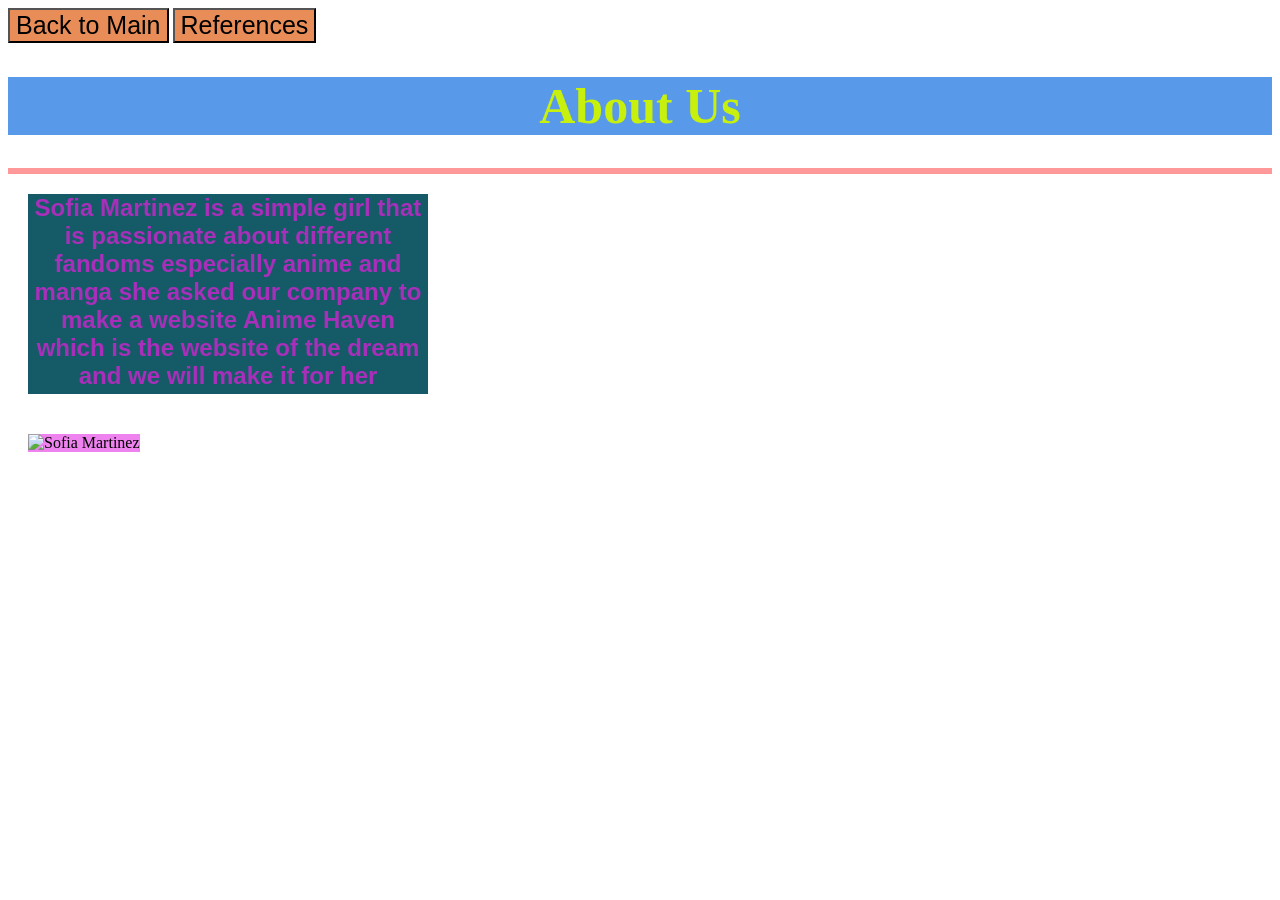
==== about.html @ f5283911 "Rename About.html to about.html" ====
<!DOCTYPE html>
<html lang="en">
<head>
    
    <nav>
        <a href="Main.html"><button>Back to Main</button></a>  
        <a href="References.html"><button>References</button></a>
    </nav>
    <meta charset="UTF-8">
    <meta name="viewport" content="width=device-width, initial-scale=1.0">
    <title>About Us</title>
    <link rel="stylesheet" href="CSS/style.css">
</head>
<body>
    <h1 id="Title"><b>About Us</b></h1>
    <hr>
    <div id="Description"><h2>Sofia Martinez is a simple girl that is passionate about different fandoms especially anime and manga she asked our company to make a website Anime Haven which is the website of the dream and we will make it for her</h2></div>
    <img id="ClientImage" src="C:\Users\yarik\Desktop\Uni Web\GitHub\WebDev_Project_SMart\clientsmartinez.jpg" alt="Sofia Martinez"/>
</body>
</html>
---- CSS/style.css ----
#Title
{
    background-color: rgb(88, 153, 233);
    text-align: center;
    font-size: 50px;
    color: rgb(199, 241, 13);
    font-family: "Lobster Two", cursive;
    
}
#Subtitle
{
    text-align: left;
    font-size: 30px;
    color: rgb(255, 0, 21);
}
#Description
{
    font-size: 16px;
    color: rgb(167, 47, 185);
    margin: 20px;
    text-align: center;
    font-family: "Inconsolata", sans-serif;
    background-color: rgb(21, 91, 103);
}
button{
    font-size: 25px;
    text-align: center;
    color: black;
    background-color: rgb(233, 141, 88);
}
.PopularSeries
{
    font-size: 25px;
    background-color: rgb(83, 133, 225);
    font-family: "Merriweather Sans", cursive;
}
#Summary
{
    font-size: 30px;
    background-color: rgb(98, 30, 118);
}
#Subsubtitle
{
    font-size: 40px;
    background-color: rgb(88, 233, 153);
}
.Images
{
    width: 200px;
    height: 300px;
}
#ClientImage
{
    width: 300px;
    height: 400px;
    text-align: center;
    margin: 20px;
    background-color: violet;
}
div
{
    width: 400px;
    height: 200px;
    text-align: center;
}
.RefLinks
{
    font-size: 20px;
    color: black;
    text-decoration: underline;
    text-decoration-color: blue;
    background-color: rgb(251, 53, 136);
}
#Creator
{
    font-size: 25px;
    color: black;
    text-decoration: underline;
    text-decoration-color: rgb(0, 0, 0);
    font-family: "Oleo Script", cursive;
}
hr
{
    border: 3px solid rgba(255, 0, 0, 0.404);
}
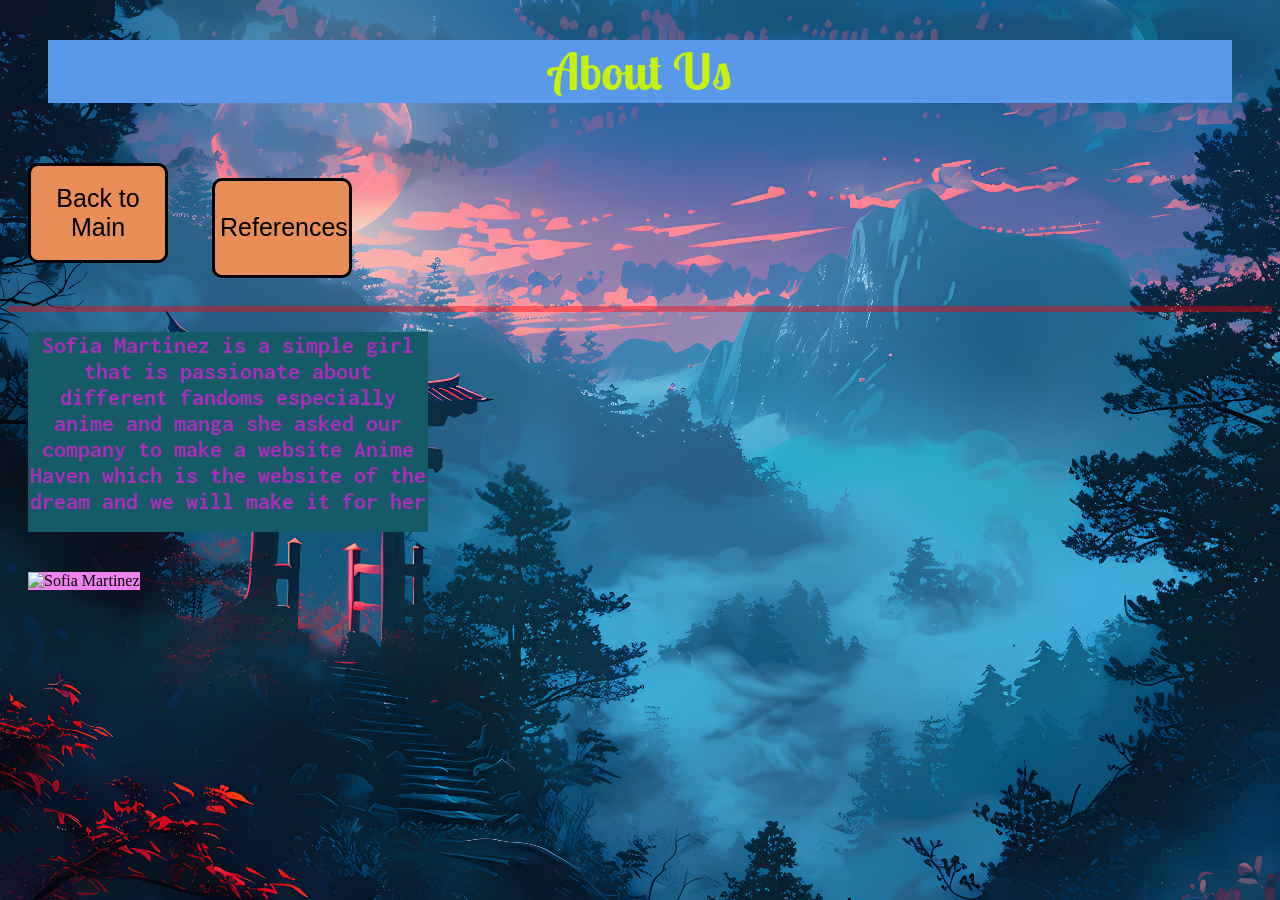
==== commit 27023f2f: "Merge branch 'main' of https://github.com/nemirovsky07yaroslav-web/WebDev_Project_SMart" ====
--- a/about.html
+++ b/about.html
@@ -1,20 +1,26 @@
 <!DOCTYPE html>
 <html lang="en">
 <head>
-    
+    <meta charset="UTF-8">
+    <meta name="viewport" content="width=device-width, initial-scale=1.0">
+    <title>About Us</title>
+    <link rel="stylesheet" href="CSS/style.css">
+    <link rel="preconnect" href="https://fonts.googleapis.com">
+<link rel="preconnect" href="https://fonts.gstatic.com" crossorigin>
+<link href="https://fonts.googleapis.com/css2?family=Lobster+Two:ital,wght@0,400;0,700;1,400;1,700&display=swap" rel="stylesheet">
+<link rel="preconnect" href="https://fonts.googleapis.com">
+<link rel="preconnect" href="https://fonts.gstatic.com" crossorigin>
+<link href="https://fonts.googleapis.com/css2?family=Inconsolata:wght@200..900&family=Lobster+Two:ital,wght@0,400;0,700;1,400;1,700&display=swap" rel="stylesheet">
+</head>
+<body>
+    <h1 id="Title"><b>About Us</b></h1>
     <nav>
         <a href="Main.html"><button>Back to Main</button></a>  
         <a href="References.html"><button>References</button></a>
     </nav>
-    <meta charset="UTF-8">
-    <meta name="viewport" content="width=device-width, initial-scale=1.0">
-    <title>About Us</title>
-    <link rel="stylesheet" href="CSS/style.css">
-</head>
-<body>
-    <h1 id="Title"><b>About Us</b></h1>
     <hr>
     <div id="Description"><h2>Sofia Martinez is a simple girl that is passionate about different fandoms especially anime and manga she asked our company to make a website Anime Haven which is the website of the dream and we will make it for her</h2></div>
     <img id="ClientImage" src="C:\Users\yarik\Desktop\Uni Web\GitHub\WebDev_Project_SMart\clientsmartinez.jpg" alt="Sofia Martinez"/>
 </body>
 </html>
+
--- a/CSS/style.css
+++ b/CSS/style.css
@@ -6,13 +6,19 @@
     font-size: 50px;
     color: rgb(199, 241, 13);
     font-family: "Lobster Two", cursive;
-    
+    margin: 40px;    
 }
 #Subtitle
 {
-    text-align: left;
+    text-align: center;
     font-size: 30px;
     color: rgb(255, 0, 21);
+    width: 450px;
+    height: 30px;
+    padding: 15px;
+    margin: 30px;
+    border: 3px solid black;
+    background-color: rgb(88, 233, 153);
 }
 #Description
 {
@@ -23,11 +29,18 @@
     font-family: "Inconsolata", sans-serif;
     background-color: rgb(21, 91, 103);
 }
-button{
+button
+{
     font-size: 25px;
     text-align: center;
     color: black;
     background-color: rgb(233, 141, 88);
+    width: 140px;
+    height: 100px;
+    padding: 5px;
+    margin: 20px;
+    border-radius: 10px;
+    border: 3px solid black;
 }
 .PopularSeries
 {
@@ -75,12 +88,20 @@
 #Creator
 {
     font-size: 25px;
-    color: black;
+    color: red;
     text-decoration: underline;
-    text-decoration-color: rgb(0, 0, 0);
+    text-decoration-color: red;
     font-family: "Oleo Script", cursive;
 }
 hr
 {
     border: 3px solid rgba(255, 0, 0, 0.404);
-}+}
+body
+{
+    background-image: 
+        url("japan-background-digital-art.jpg");
+    background-size: cover;
+    background-position: center;
+    background-attachment: fixed;
+}
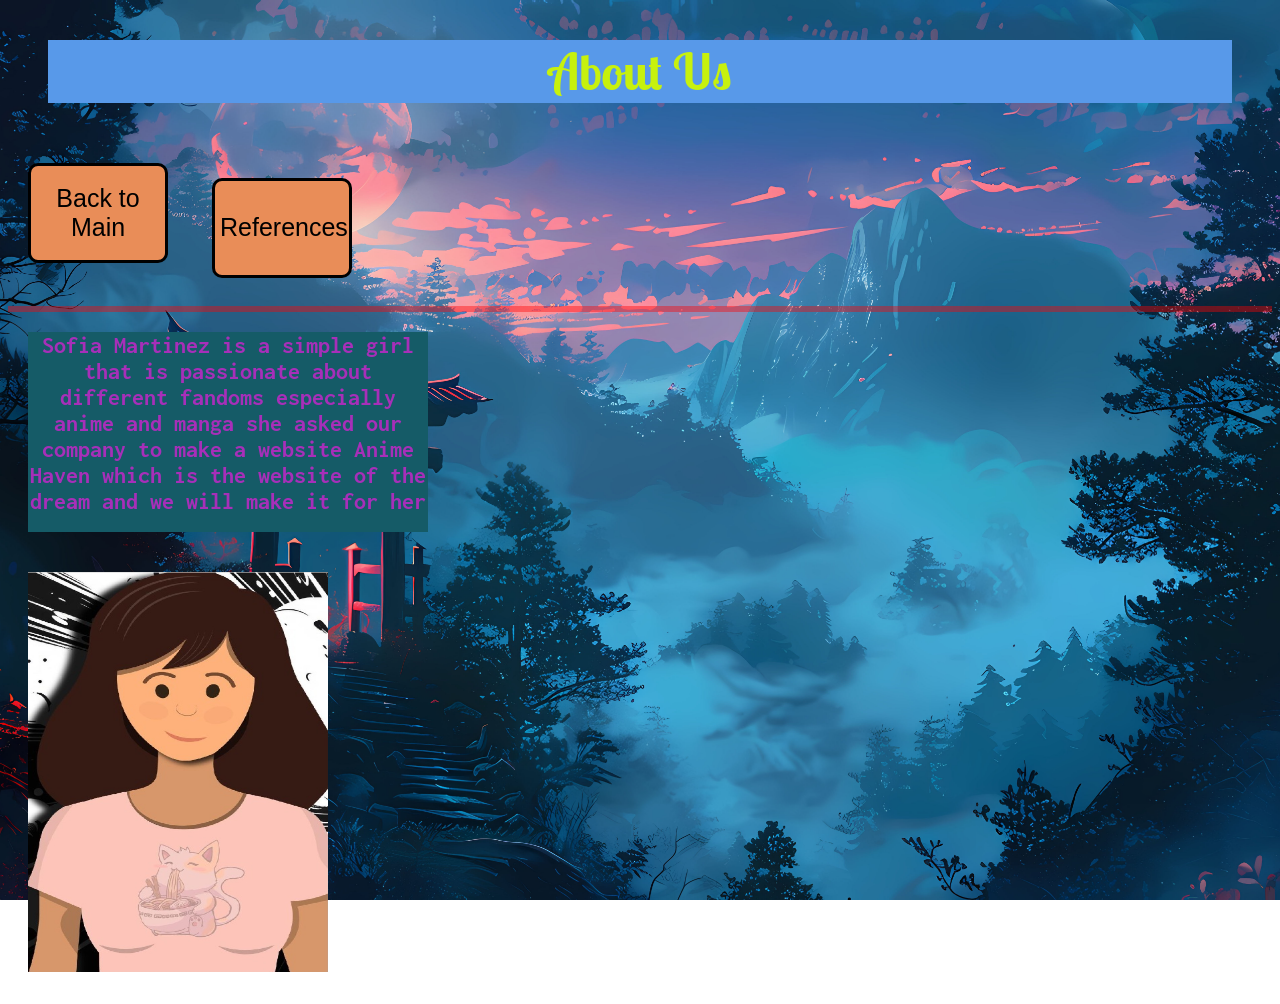
==== commit 6110e1ce: "Update about.html" ====
--- a/about.html
+++ b/about.html
@@ -15,12 +15,12 @@
 <body>
     <h1 id="Title"><b>About Us</b></h1>
     <nav>
-        <a href="Main.html"><button>Back to Main</button></a>  
-        <a href="References.html"><button>References</button></a>
+        <a href="main.html"><button>Back to Main</button></a>  
+        <a href="references.html"><button>References</button></a>
     </nav>
     <hr>
     <div id="Description"><h2>Sofia Martinez is a simple girl that is passionate about different fandoms especially anime and manga she asked our company to make a website Anime Haven which is the website of the dream and we will make it for her</h2></div>
-    <img id="ClientImage" src="C:\Users\yarik\Desktop\Uni Web\GitHub\WebDev_Project_SMart\clientsmartinez.jpg" alt="Sofia Martinez"/>
+    <img id="ClientImage" src="clientsmartinez.jpg" alt="Sofia Martinez"/>
 </body>
 </html>
 
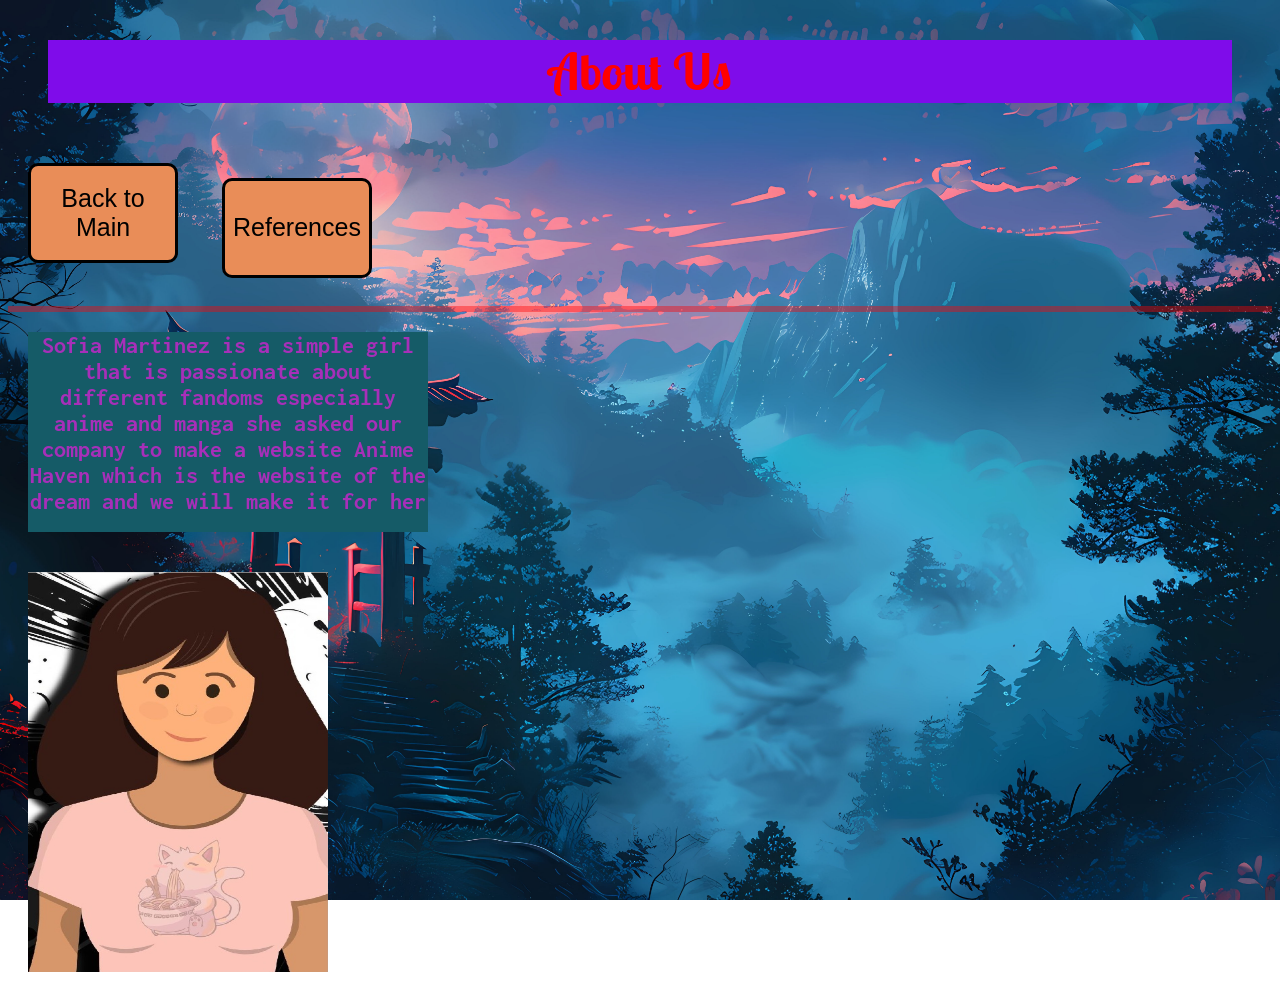
==== commit 65923f26: "Accesibility" ====
--- a/about.html
+++ b/about.html
@@ -15,7 +15,7 @@
 <body>
     <h1 id="Title"><b>About Us</b></h1>
     <nav>
-        <a href="main.html"><button>Back to Main</button></a>  
+        <a href="index.html"><button>Back to Main</button></a>  
         <a href="references.html"><button>References</button></a>
     </nav>
     <hr>
--- a/CSS/style.css
+++ b/CSS/style.css
@@ -1,10 +1,10 @@
 
 #Title
 {
-    background-color: rgb(88, 153, 233);
+    background-color: rgb(127, 12, 234);
     text-align: center;
     font-size: 50px;
-    color: rgb(199, 241, 13);
+    color: rgb(255, 0, 0);
     font-family: "Lobster Two", cursive;
     margin: 40px;    
 }
@@ -12,13 +12,13 @@
 {
     text-align: center;
     font-size: 30px;
-    color: rgb(255, 0, 21);
+    color: rgb(0, 0, 0);
     width: 450px;
     height: 30px;
     padding: 15px;
     margin: 30px;
-    border: 3px solid black;
-    background-color: rgb(88, 233, 153);
+    border: 4px solid black;
+    background-color: rgb(240, 169, 68);
 }
 #Description
 {
@@ -35,7 +35,7 @@
     text-align: center;
     color: black;
     background-color: rgb(233, 141, 88);
-    width: 140px;
+    width: 150px;
     height: 100px;
     padding: 5px;
     margin: 20px;
@@ -47,16 +47,26 @@
     font-size: 25px;
     background-color: rgb(83, 133, 225);
     font-family: "Merriweather Sans", cursive;
+    width: 300px;
+    margin: 30px;
+    color: rgb(255, 255, 255);
 }
 #Summary
 {
     font-size: 30px;
-    background-color: rgb(98, 30, 118);
+    background-color: rgb(137, 32, 169);
+    color: rgb(255, 255, 255);
+    width: 350px;
+    margin: 30px;
 }
 #Subsubtitle
 {
     font-size: 40px;
     background-color: rgb(88, 233, 153);
+    color: rgb(0, 0, 0);
+    width: 400px;
+    font-size: 35px;
+    margin: 30px;
 }
 .Images
 {
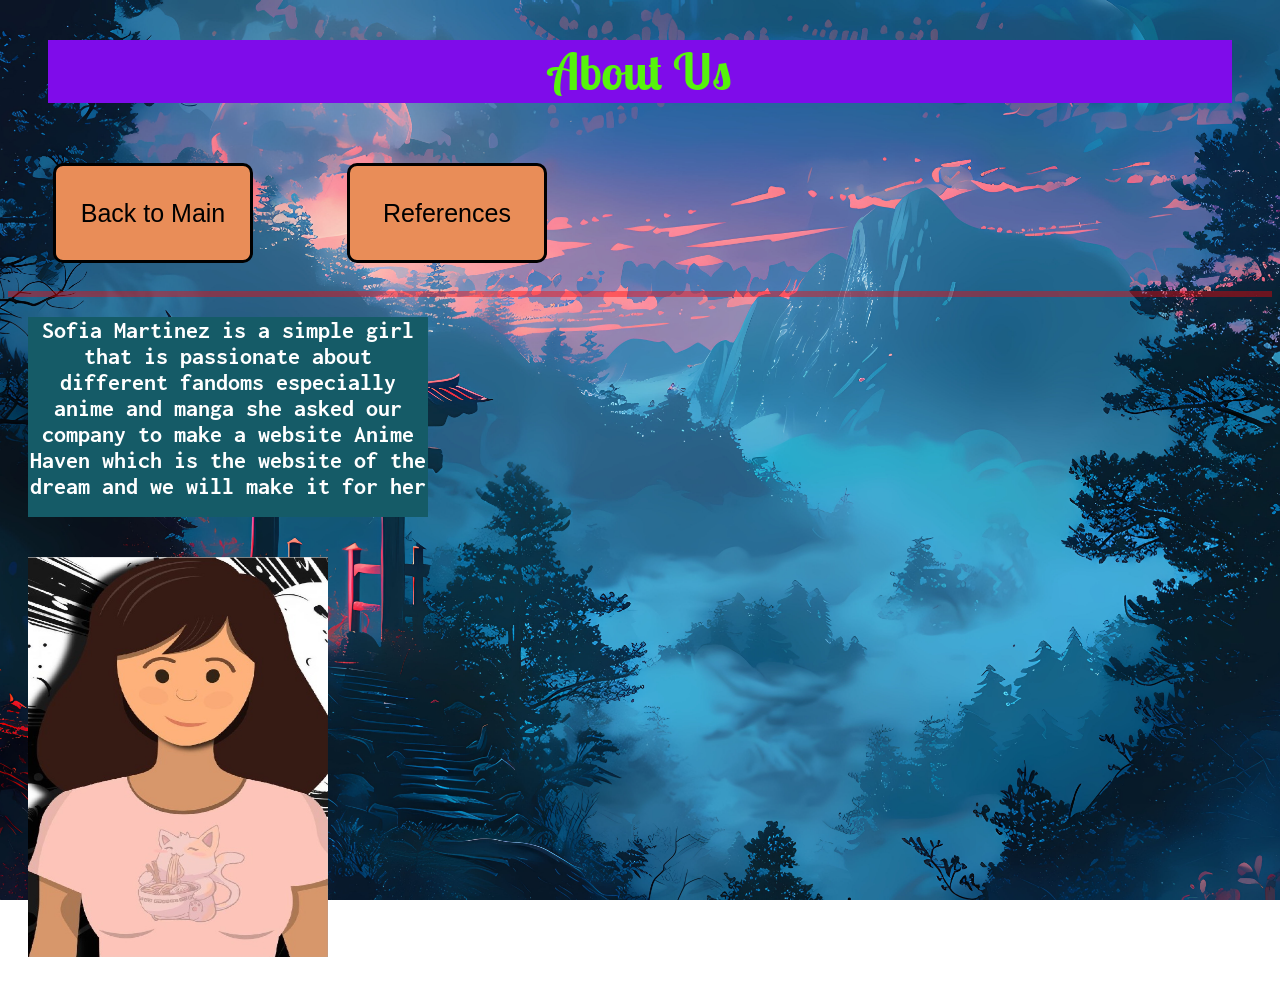
==== commit 785eb48e: "fix" ====
--- a/about.html
+++ b/about.html
@@ -12,6 +12,7 @@
 <link rel="preconnect" href="https://fonts.gstatic.com" crossorigin>
 <link href="https://fonts.googleapis.com/css2?family=Inconsolata:wght@200..900&family=Lobster+Two:ital,wght@0,400;0,700;1,400;1,700&display=swap" rel="stylesheet">
 </head>
+
 <body>
     <h1 id="Title"><b>About Us</b></h1>
     <nav>
--- a/CSS/style.css
+++ b/CSS/style.css
@@ -4,7 +4,7 @@
     background-color: rgb(127, 12, 234);
     text-align: center;
     font-size: 50px;
-    color: rgb(255, 0, 0);
+    color: rgb(86, 244, 12);
     font-family: "Lobster Two", cursive;
     margin: 40px;    
 }
@@ -23,25 +23,37 @@
 #Description
 {
     font-size: 16px;
-    color: rgb(167, 47, 185);
+    color: rgb(255, 255, 255);
     margin: 20px;
     text-align: center;
     font-family: "Inconsolata", sans-serif;
     background-color: rgb(21, 91, 103);
 }
+
 button
 {
     font-size: 25px;
     text-align: center;
     color: black;
     background-color: rgb(233, 141, 88);
-    width: 150px;
+    width: 200px;
     height: 100px;
     padding: 5px;
     margin: 20px;
     border-radius: 10px;
     border: 3px solid black;
+    cursor: pointer;
 }
+
+a
+{
+    text-decoration: none;
+    width: 100px;
+    height: 50px;
+    padding: 5px;
+    margin: 20px;
+}
+
 .PopularSeries
 {
     font-size: 25px;
